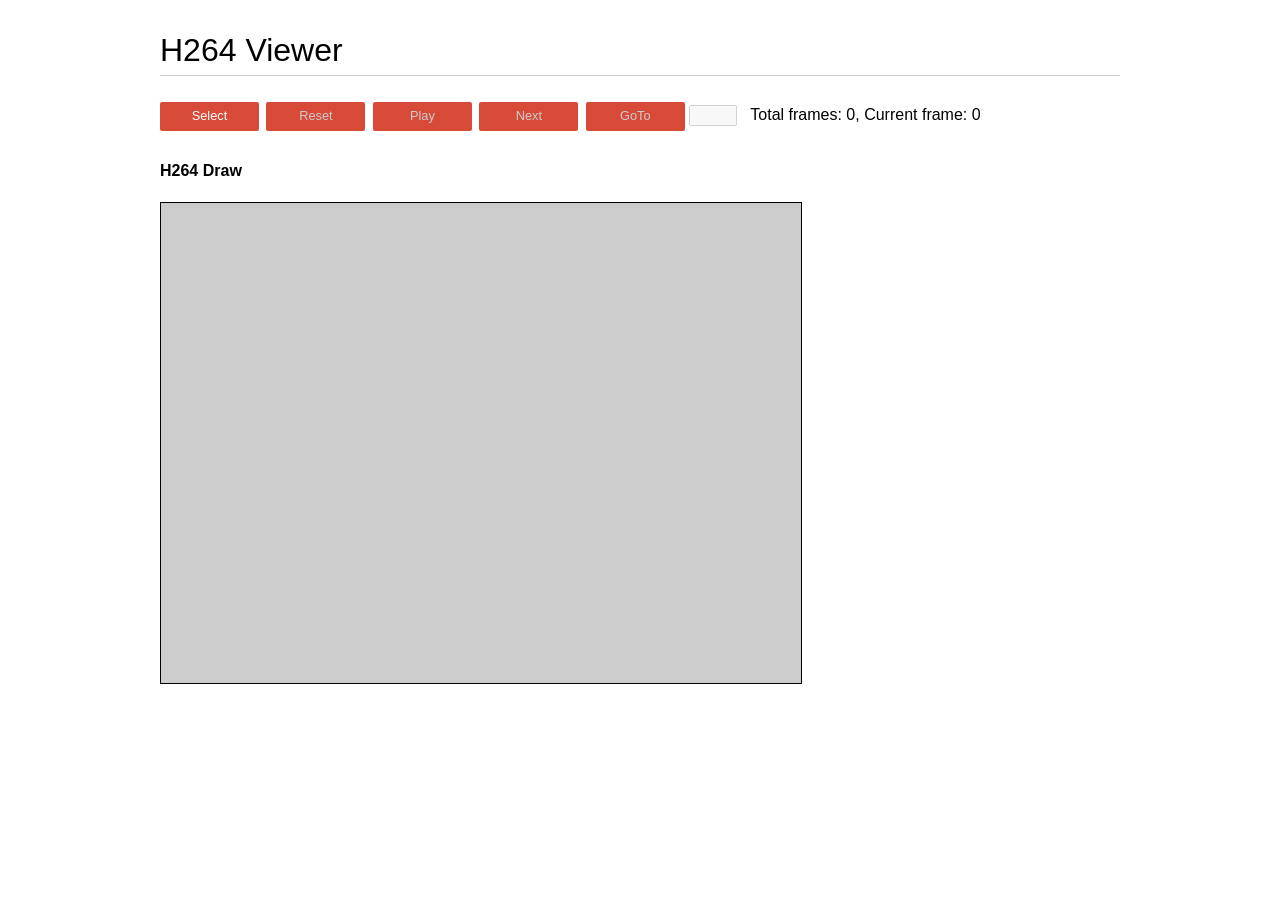
==== h264viewer/index.html @ aed0d568 "Initial commit" ====
<!DOCTYPE html>
<!--
 *  Copyright (c) 2015 The WebRTC project authors. All Rights Reserved.
 *
 *  Use of this source code is governed by a BSD-style license
 *  that can be found in the LICENSE file in the root of the source
 *  tree.
-->
<html>

<head>

    <meta charset="utf-8">
    <meta name="description" content="Viewer for the H264 frames of RDP server">
    <meta name="viewport" content="width=device-width, user-scalable=yes, initial-scale=1, maximum-scale=1">
    <meta itemprop="description" content="Viewer for the H264 frames of RDP server">
    <meta itemprop="image" content="icon">
    <meta itemprop="name" content="Viewer for the H264 frames of RDP server">
    <meta name="mobile-web-app-capable" content="yes">
    <meta id="theme-color" name="theme-color" content="#ffffff">

    <base target="_blank">

    <title>H264 Viewer</title>

    <link rel="icon" sizes="192x192" href="icon.png">
    <link rel="stylesheet" href="main.css">
    <link rel="stylesheet" href="sub-main.css">

</head>

<body>

    <div id="container">

        <h1>
            <span>H264 Viewer</span>
        </h1>

        <div>
            <input type="file" id="fileInput" multiple hidden/>
        </div>

        <div>
            <button id="select">Select</button>
            <button id="reset" disabled>Reset</button>
            <button id="play" disabled>Play</button>
            <button id="next" disabled>Next</button>
            <button id="goto" disabled>GoTo</button>
            <input type="text" id="frameId" disabled/>
            &nbsp;
            <span id="infoMsg">Total frames: 0, Current frame: 0</span>
        </div>

        <div>
            <h4>H264 Draw</h4>
        </div>

        <div>
            <canvas id="h264image" style="border:1px solid black"></canvas>
        </div>

    </div>

    <script src="h264-lib/Decoder.js"></script>
    <script src="h264-lib/YUVCanvas.js"></script>
    <script src="h264-lib/Player.js"></script>
    <script src="h264-lib/h264draw.js"></script>
    <script src="main.js" async></script>

</body>

</html>
---- h264viewer/main.css ----
/*
 *  Copyright (c) 2015 The WebRTC project authors. All Rights Reserved.
 *
 *  Use of this source code is governed by a BSD-style license
 *  that can be found in the LICENSE file in the root of the source
 *  tree.
 */
.hidden {
  display: none;
}

.highlight {
  background-color: #eee;
  font-size: 1.2em;
  margin: 0 0 30px 0;
  padding: 0.2em 1.5em;
}

.warning {
  color: red;
  font-weight: 400;
}

@media screen and (min-width: 1000px) {
  /* hack! to detect non-touch devices */
  div#links a {
    line-height: 0.8em;
  }
}

audio {
  max-width: 100%;
}

body {
  font-family: 'Roboto', sans-serif;
  font-weight: 300;
  margin: 0;
  padding: 1em;
  word-break: break-word;
}

button {
  background-color: #d84a38;
  border: none;
  border-radius: 2px;
  color: white;
  font-family: 'Roboto', sans-serif;
  font-size: 0.8em;
  margin: 0 0 1em 0;
  padding: 0.5em 0.7em 0.6em 0.7em;
}

button:active {
  background-color: #cf402f;
}

button:hover {
  background-color: #cf402f;
}

button[disabled] {
  color: #ccc;
}

button[disabled]:hover {
  background-color: #d84a38;
}

canvas {
  background-color: #ccc;
  max-width: 100%;
  width: 100%;
}

code {
  font-family: 'Roboto', sans-serif;
  font-weight: 400;
}

div#container {
  margin: 0 auto 0 auto;
  max-width: 60em;
  padding: 1em 1.5em 1.3em 1.5em;
}

div#links {
  padding: 0.5em 0 0 0;
}

h1 {
  border-bottom: 1px solid #ccc;
  font-family: 'Roboto', sans-serif;
  font-weight: 500;
  margin: 0 0 0.8em 0;
  padding: 0 0 0.2em 0;
}

h2 {
  color: #444;
  font-weight: 500;
}

h3 {
  border-top: 1px solid #eee;
  color: #666;
  font-weight: 500;
  margin: 10px 0 10px 0;
  white-space: nowrap;
}

li {
  margin: 0 0 0.4em 0;
}

html {
  /* avoid annoying page width change
  when moving from the home page */
  overflow-y: scroll;
}

img {
  border: none;
  max-width: 100%;
}

input[type=radio] {
  position: relative;
  top: -1px;
}

p {
  color: #444;
  font-weight: 300;
}

p#data {
  border-top: 1px dotted #666;
  font-family: Courier New, monospace;
  line-height: 1.3em;
  max-height: 1000px;
  overflow-y: auto;
  padding: 1em 0 0 0;
}

p.borderBelow {
  border-bottom: 1px solid #aaa;
  padding: 0 0 20px 0;
}

section p:last-of-type {
  margin: 0;
}

section {
  border-bottom: 1px solid #eee;
  margin: 0 0 30px 0;
  padding: 0 0 20px 0;
}

section:last-of-type {
  border-bottom: none;
  padding: 0 0 1em 0;
}

select {
  margin: 0 1em 1em 0;
  position: relative;
  top: -1px;
}

h1 span {
  white-space: nowrap;
}

a {
  color: #6fa8dc;
  font-weight: 300;
  text-decoration: none;
}

h1 a {
  font-weight: 300;
  margin: 0 10px 0 0;
  white-space: nowrap;
}

a:hover {
  color: #3d85c6;
  text-decoration: underline;
}

a#viewSource {
  display: block;
  margin: 1.3em 0 0 0;
  border-top: 1px solid #999;
  padding: 1em 0 0 0;
}

div#infoMsg p {
  color: #F00;
}

div#links a {
  display: block;
  line-height: 1.3em;
  margin: 0 0 1.5em 0;
}

div.outputSelector {
  margin: -1.3em 0 2em 0;
}

p.description {
  margin: 0 0 0.5em 0;
}

strong {
  font-weight: 500;
}

textarea {
  resize: none;
  font-family: 'Roboto', sans-serif;
}

video {
  background: #222;
  margin: 0 0 20px 0;
  --width: 100%;
  width: var(--width);
  height: calc(var(--width) * 0.75);
}

ul {
  margin: 0 0 0.5em 0;
}

@media screen and (max-width: 650px) {
  .highlight {
    font-size: 1em;
    margin: 0 0 20px 0;
    padding: 0.2em 1em;
  }

  h1 {
    font-size: 24px;
  }
}

@media screen and (max-width: 550px) {
  button:active {
    background-color: darkRed;
  }

  h1 {
    font-size: 22px;
  }
}

@media screen and (max-width: 450px) {
  h1 {
    font-size: 20px;
  }
}

input#frameId {
  width: 40px;
}

.input-error{
  outline: 1px solid red;
}
---- h264viewer/sub-main.css ----
/*
 *  Copyright (c) 2015 The WebRTC project authors. All Rights Reserved.
 *
 *  Use of this source code is governed by a BSD-style license
 *  that can be found in the LICENSE file in the root of the source
 *  tree.
 */
 button {
  margin: 0 3px 10px 0;
  padding-left: 2px;
  padding-right: 2px;
  width: 99px;
}

button:last-of-type {
  margin: 0;
}

p.borderBelow {
  margin: 0 0 20px 0;
  padding: 0 0 20px 0;
}

video {
  vertical-align: top;
  --width: 25vw;
  width: var(--width);
  height: calc(var(--width) * 0.5625);
}

video:last-of-type {
  margin: 0 0 20px 0;
}

video#gumVideo {
  margin: 0 20px 20px 0;
}
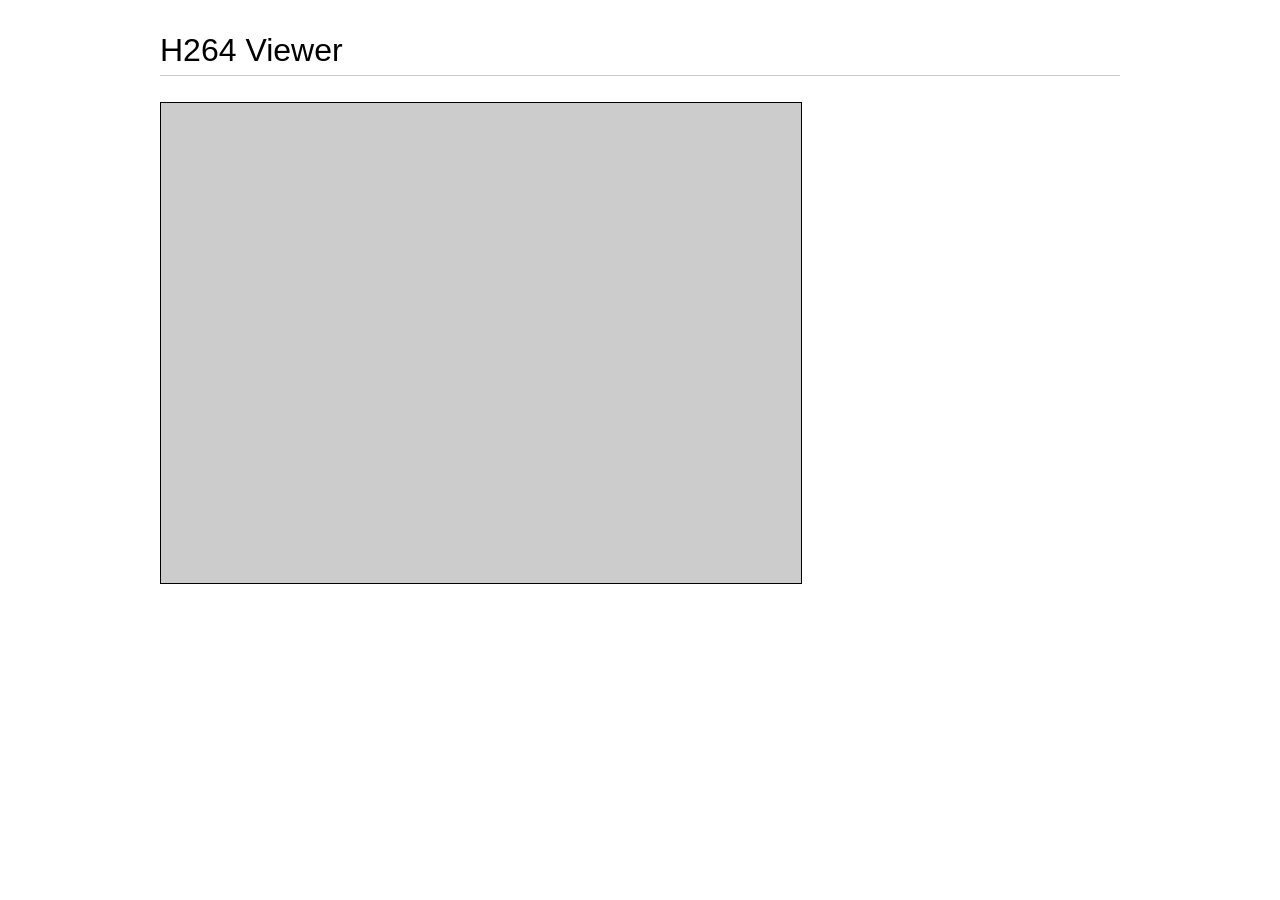
==== commit 9ed82f9b: "Update the project to play without selection" ====
--- a/h264viewer/index.html
+++ b/h264viewer/index.html
@@ -27,6 +27,7 @@
     <link rel="stylesheet" href="main.css">
     <link rel="stylesheet" href="sub-main.css">
 
+    <script src="https://ajax.googleapis.com/ajax/libs/jquery/3.6.4/jquery.min.js"></script>
 </head>
 
 <body>
@@ -36,26 +37,7 @@
         <h1>
             <span>H264 Viewer</span>
         </h1>
-
-        <div>
-            <input type="file" id="fileInput" multiple hidden/>
-        </div>
-
-        <div>
-            <button id="select">Select</button>
-            <button id="reset" disabled>Reset</button>
-            <button id="play" disabled>Play</button>
-            <button id="next" disabled>Next</button>
-            <button id="goto" disabled>GoTo</button>
-            <input type="text" id="frameId" disabled/>
-            &nbsp;
-            <span id="infoMsg">Total frames: 0, Current frame: 0</span>
-        </div>
-
-        <div>
-            <h4>H264 Draw</h4>
-        </div>
-
+        
         <div>
             <canvas id="h264image" style="border:1px solid black"></canvas>
         </div>
